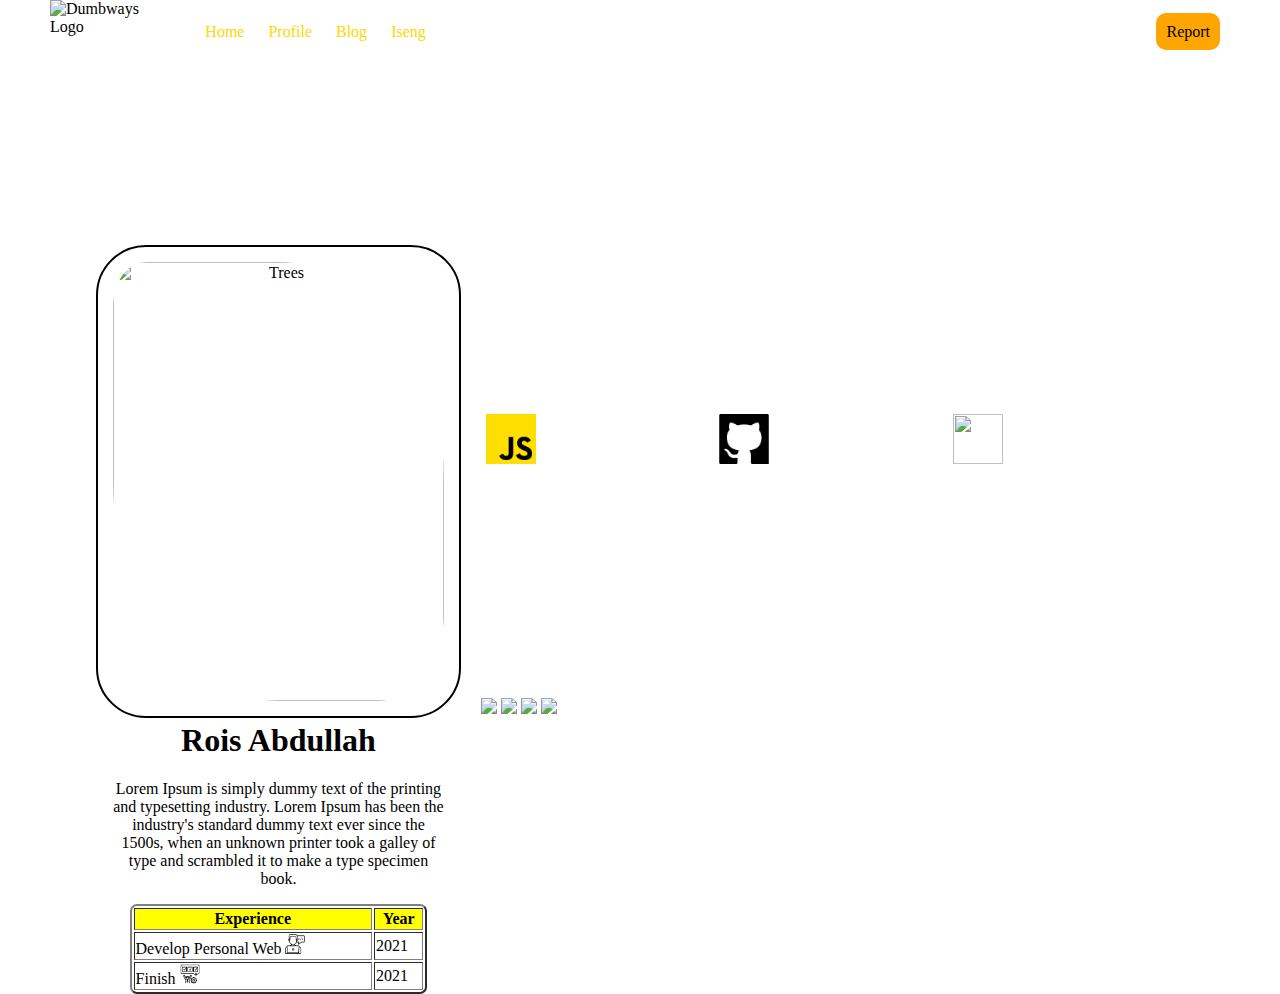
==== index.html @ 153c3c18 "ubah" ====
<html>
    <head>
        <title>Day 3</title>
        <link rel="stylesheet" href="stop.css">
        <meta charset="utf-8">
        <meta name="viewport" content="width=device-width, initial-scale=1">
        <meta content='IE=7' http-equiv='X-UA-Compatible'>
    </head>
    <body>
        <nav>
            <img src="https://raw.githubusercontent.com/DumbwaysDotId/creating-navbar-and-layouting/master/assets/logo.png" alt="Dumbways Logo">
            <div class="dd1">
                <ul>
                    <li><a href="day 4.html">Home</a></li>
                    <li><a href="profile.html">Profile</a></li>
                    <li><a href="blog.html">Blog</a></li>
                    <li><a href="index.html">Iseng</a></li>
                </ul>
            </div>

            <div class="dd2">
                <ul>
                    <li>
                        <a href="/day 4/hello.html">Report</a></li>
                </ul>
            </div>
        </nav>
        <div class="container">
            <div class="section">
                    <div class="bl1">
                        <div>
                            <img src="https://wallpapertag.com/wallpaper/full/e/2/c/585056-new-dark-desktop-background-2560x1440.jpg" alt="Trees"
                            style="border-radius: 10% 50% 20% 50%; width: 100%;">
                        </div>
            
                        <h1>Rois Abdullah</h1>
                        <p>Lorem Ipsum is simply dummy text of the printing and typesetting industry.
                            Lorem Ipsum has been the industry's standard dummy text ever since the 1500s,
                            when an unknown printer took a galley of type and scrambled it to make a type specimen book.</p>
                        
                        <table border="2">
                            <tr style="background: yellow;">
                                <th>Experience</th>
                                <th>Year</th>
                            </tr>
                            <tr>
                                <td>
                                    Develop Personal Web
                                    <img src="web-development.png" alt="Web-Development">
                                </td>
                                <td>2021</td>
                            </tr>
                            <tr>
                                <td>
                                    Finish
                                    <img src="responsibility.png" alt="Finish Task">
                                </td>
                                <td>2021</td>
                            </tr>
                        </table>
                    </div>
                <div class="bl2">
                    <h1 class="wid">What I Do?</h1>
                    <p class="wid">Lorem Ipsum is simply dummy text of the printing and typesetting industry.
                        Lorem Ipsum has been the industry's standard dummy text ever since the 1500s,
                         when an unknown printer took a galley of type and scrambled it to make a type specimen book.
                    </p>
                    <div class="skill-container">
                        <div>
                            <img src="js.png" alt="Javascript">
                            <h3>Javascript</h3>
                            <p>
                                Lorem Ipsum is simply dummy text of the printing and typesetting industry.
                        Lorem Ipsum has been the industry's standard dummy text ever since the 1500s,
                         when an unknown printer took a galley of type and scrambled it to make a type specimen book.
                            </p>
                        </div>
                        <div>
                            <img src="github-logo-silhouette-in-a-square.png" alt="Github">
                            <h3>Github</h3>
                            <p>
                                Lorem Ipsum is simply dummy text of the printing and typesetting industry.
                        Lorem Ipsum has been the industry's standard dummy text ever since the 1500s,
                         when an unknown printer took a galley of type and scrambled it to make a type specimen book.
                            </p>
                        </div>
                        <div>
                            <img src="https://wallpapercave.com/wp/igxNOHD.jpg" alt="Wall">
                            <h3>Automated Deploy</h3>
                            <p>
                                Lorem Ipsum is simply dummy text of the printing and typesetting industry.
                        Lorem Ipsum has been the industry's standard dummy text ever since the 1500s,
                         when an unknown printer took a galley of type and scrambled it to make a type specimen book.
                            </p>
                        </div>
                    </div>
                    <div class="skill-containers">
                        <h2>Social Media</h2>
                        <div>
                            <a href="https://www.facebook.com/">
                                <img src="https://img.icons8.com/color/48/000000/facebook-new.png"/>
                            </a>
                        </div>
                        <div>
                            <a href="https://twitter.com/">
                            <img src="https://img.icons8.com/color/48/000000/twitter-circled.png"/>
                            </a>
                        </div>
                        <div>
                            <a href="https://wa.me/081383660192">
                            <img src="https://img.icons8.com/fluency/48/000000/whatsapp.png"/>
                            </a>
                        </div>
                        <div>
                            <a href="mailto:koregawa10@gmail.com?subject=Learning&body=Hai, Can we try learning something new?">
                            <img src="https://img.icons8.com/fluency/48/000000/gmail-new.png"/>
                            </a>
                        </div>
                    </div>
                </div>
            </div>
        </div>
    </body>
</html>
---- stop.css ----
body{
    margin: 0;
    background: url(https://wallpapercave.com/wp/igxNOHD.jpg);
}
nav{
    display: flex;
    background: url(https://i.pinimg.com/564x/e6/97/b7/e697b7a2ab70b5d4bd713ef792dc2ee2.jpg);
    transition-duration: 0.3s;
    transition-delay: 0.3s;
    height: 7vh;
}
nav:hover{
    display: flex;
    box-shadow: 1px 1px 10px white;
    transition-duration: 0.3s;
    transition-delay: 0.3s;
}
nav img{
    padding-left: 50px;
}
nav .dd1{
    flex: 50%;
    padding: 5px;
    padding-left: 0;
    display: flex;
    justify-content: flex-start;
    align-items: center;
}
nav .dd1 li{
    display: inline;
}
nav .dd1 ul li a{
    color: gold;
    text-decoration: none;
    margin: 10px;
    transition-duration: 0.2s;
    transition-delay: 0.2s;
}nav .dd1 ul li a:hover{
    color: white;
    text-decoration: none;
    margin: 10px;
    border-radius: 5px;
    text-shadow: 1px 1px 1px;
    transition-duration: 0.2s;
    transition-delay: 0.2s;
}
nav .dd2{
    flex: 50%;
    padding: 5px;
    padding-right: 50px;
    display: flex;
    justify-content: flex-end;
    align-items: center;
}
nav .dd2 li{
    display: inline;
}
nav .dd2 ul li a{
    color: black;
    text-decoration: none;
    margin: 10px;
    background: orange;
    border-radius: 10px;
    padding: 10px;
    transition-duration: 0.2s;
    transition-delay: 0s;
}
nav .dd2 ul li a:hover{
    color: black;
    text-decoration: none;
    margin: 10px;
    background: white;
    border-radius: 10px;
    padding: 10px;
    transition-duration: 0.2s;
    transition-delay: 0s;
}
.container{
    display: flex;
    align-items: center;
    justify-content: center;
    height: 93vh;
}
.container .section{
    display: flex;
    width: 85%;
    border-radius: 10px;
    transition-duration: 0.2s;
    transition-delay: 0;
}
.container .section:hover{
    display: flex;
    width: 85%;
    border-radius: 50px;
    box-shadow: 0 0 10px white;
    transition-duration: 0.2s;
    transition-delay: 0;
}
.container .section .bl1 table{
    margin: 0 auto;
    border-radius: 7px;
    width: 90%;
}
.container .section .bl1 table tr td img{
    width: 20px;
    align-items: center;
}
.section .bl1{
    border: 2px solid;
    border-radius: 50px;
    flex: 70%;
    text-align: center;
    align-items: flex-start;
    padding: 15px;
    background: white;
}
.section .bl2{
    color: white;
    padding-left: 20px;
}
.section .bl2 .skill-container{
    display: flex;
    width: 700px;
    margin-top: 30px;
}
.skill-container{
    display: flex;
}
.skill-container div{
    margin: 5px;
}
.skill-container img{
    width: 50px;
    height: 50px;
    align-items: center;
}
.skill-container p{
    font-size: 12px;
}
.skill-containers div{
    display: inline;
}
.skill-containers a{
    text-decoration: none;
}
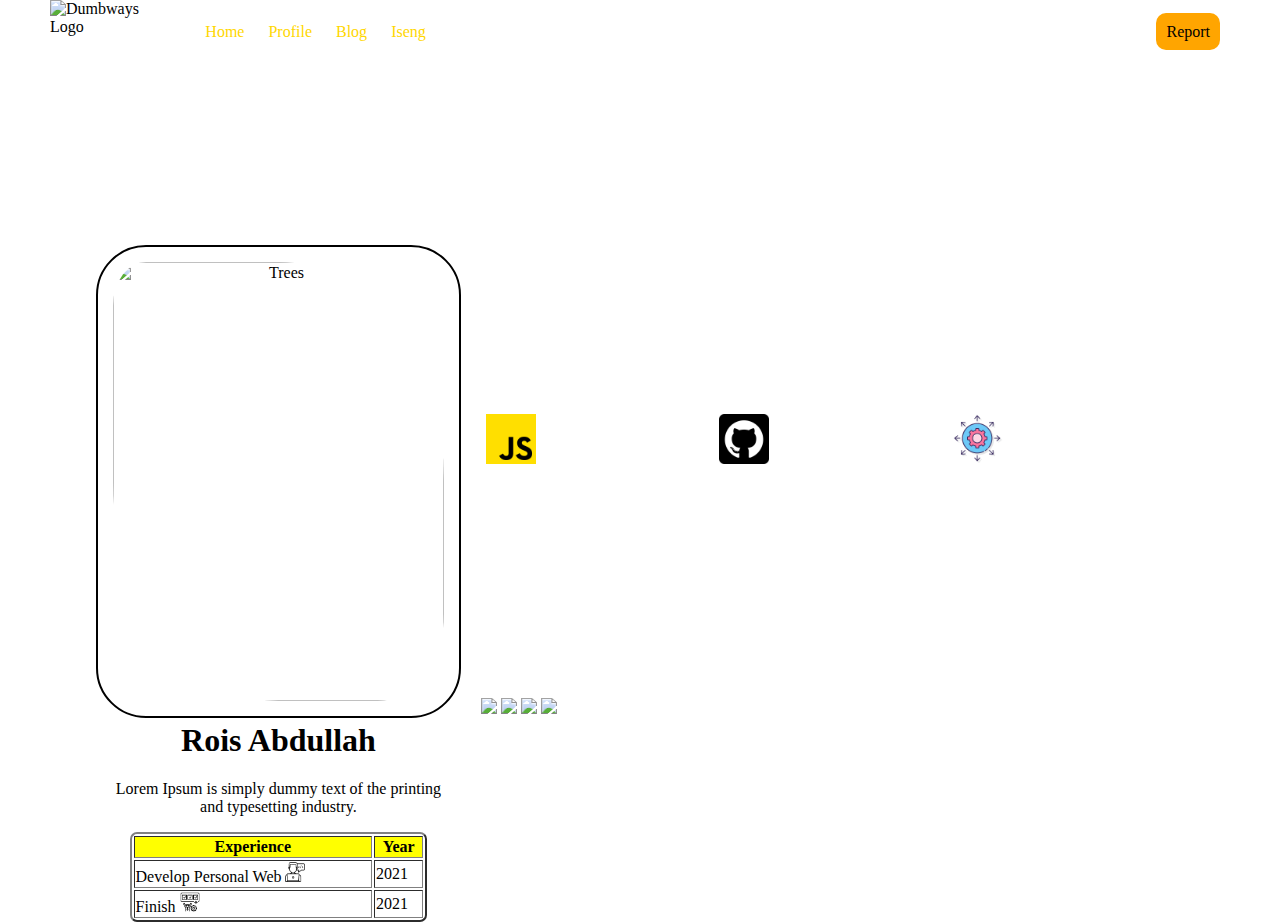
==== commit fa340e97: "changed" ====
--- a/index.html
+++ b/index.html
@@ -11,7 +11,7 @@
             <img src="https://raw.githubusercontent.com/DumbwaysDotId/creating-navbar-and-layouting/master/assets/logo.png" alt="Dumbways Logo">
             <div class="dd1">
                 <ul>
-                    <li><a href="day 4.html">Home</a></li>
+                    <li><a href="/day 7/index.html">Home</a></li>
                     <li><a href="profile.html">Profile</a></li>
                     <li><a href="blog.html">Blog</a></li>
                     <li><a href="index.html">Iseng</a></li>
@@ -21,7 +21,7 @@
             <div class="dd2">
                 <ul>
                     <li>
-                        <a href="/day 4/hello.html">Report</a></li>
+                        <a href="/day 7/hello.html">Report</a></li>
                 </ul>
             </div>
         </nav>
@@ -34,9 +34,7 @@
                         </div>
             
                         <h1>Rois Abdullah</h1>
-                        <p>Lorem Ipsum is simply dummy text of the printing and typesetting industry.
-                            Lorem Ipsum has been the industry's standard dummy text ever since the 1500s,
-                            when an unknown printer took a galley of type and scrambled it to make a type specimen book.</p>
+                        <p>Lorem Ipsum is simply dummy text of the printing and typesetting industry.</p>
                         
                         <table border="2">
                             <tr style="background: yellow;">
@@ -76,7 +74,7 @@
                             </p>
                         </div>
                         <div>
-                            <img src="github-logo-silhouette-in-a-square.png" alt="Github">
+                            <img src="github.png" alt="">
                             <h3>Github</h3>
                             <p>
                                 Lorem Ipsum is simply dummy text of the printing and typesetting industry.
@@ -85,7 +83,7 @@
                             </p>
                         </div>
                         <div>
-                            <img src="https://wallpapercave.com/wp/igxNOHD.jpg" alt="Wall">
+                            <img src="deployment.png" alt="Logo netlify">
                             <h3>Automated Deploy</h3>
                             <p>
                                 Lorem Ipsum is simply dummy text of the printing and typesetting industry.
